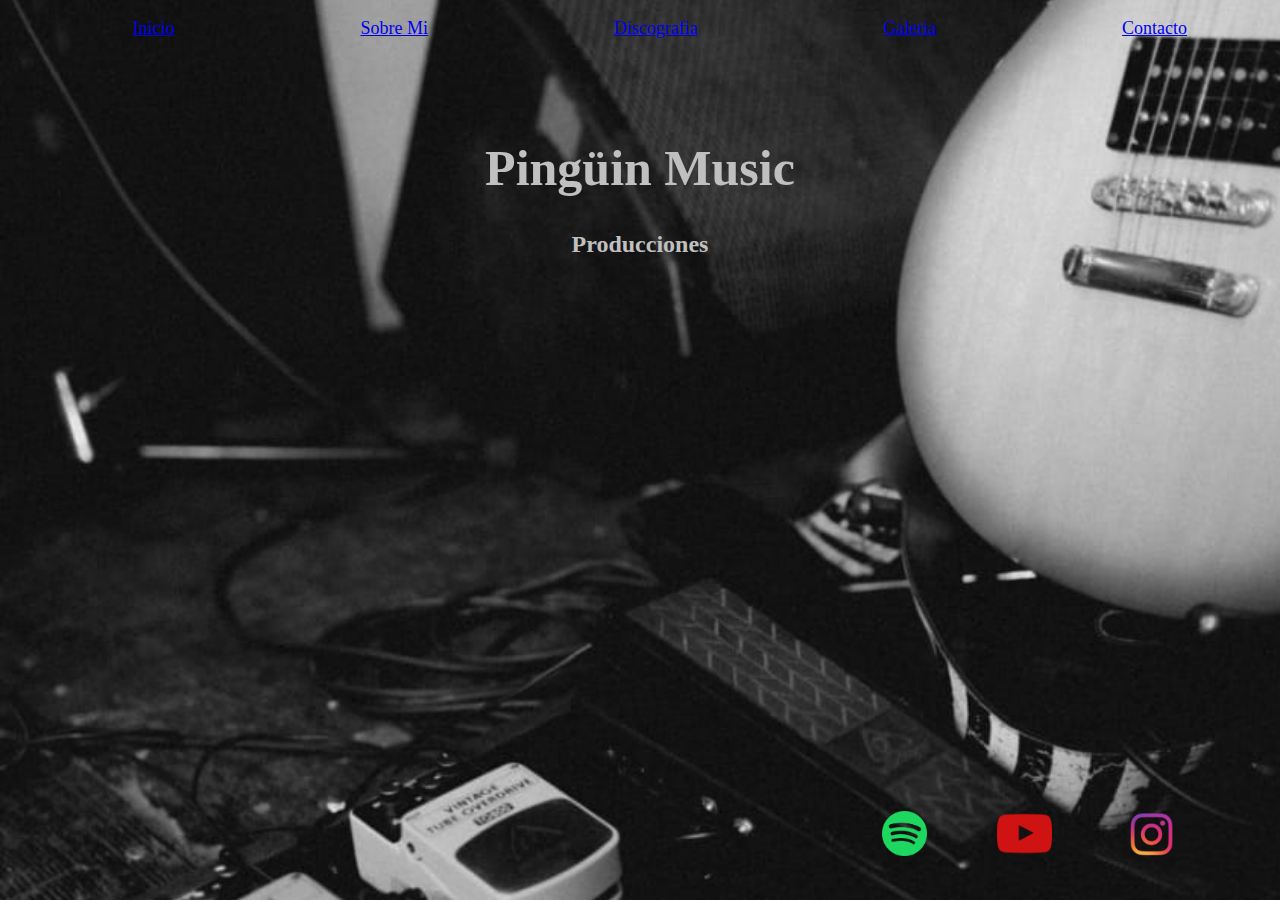
==== index.html @ 5a03ac73 "first commit" ====
<!DOCTYPE html>
    <html lang="en" >

    <head>
        <meta charset="UTF-8">
        <meta http-equiv="X-UA-Compatible" content="IE=edge">
        <meta name="viewport" content="width=device-width, initial-scale=1.0">
        <title>Document</title>
        <link rel="stylesheet" href="./css/estilos.css">
    </head>
    
    <body>
    
        <div class="ImagenDeFondo"></div>

            <header>
                <nav>
                    <ul class="MenuBarra"> 
                        <li><a href="./index.html">Inicio</a></li>
                        <li><a href="./pages/SobreMi.html">Sobre Mi</a></li>
                        <li><a href="./pages/Discografia.html">Discografia</a></li>
                        <li><a href="./pages/Galeria.html">Galeria</a></li>
                        <li><a href="./pages/contacto.html">Contacto</a></li>
                    </ul>
                
                </nav>
            </header>
           
        <main>
            <section>
                <h1 class="TituloInicio"> Pingüin Music</h1>
                
                <article>
                    
                    <h2 class="H2Inicio">Producciones</h2>
                
                </article>

            </section>


        </main>
        <footer class="socialMedia">
            
            <a class="socialMediaIcon" href="https://open.spotify.com/artist/5aIC7fsII3xORMY0ATYs2C?si=aKPn_-DeSMuju7faQBp2Vg "target="_blank">
            <img src="./images/spotify (1).png" width="45px" height="45px "alt="spotify"></a>
           
            <a class="socialMediaIcon" href="https://www.youtube.com/@pinguinmusic3667/featured" target="_blank">
            <img src="./images/kisspng-youtube-red-logo-computer-icons-youtube-5abe39fee829f5.389212271522416126951.png"
             width="55px" height="55px" alt="youtube"> </a>
            
            <a class="socialMediaIcon" href="https://www.instagram.com/pinguinmusicc/ "target="_blank"> 
            <img src="./images/Instagram (2).png" width="59px" height="44px"" alt=""> </a>           
            
            
        </footer>
        
    </body>
    </html>
---- css/estilos.css ----
body {
    margin: 0px;
}

.ImagenDeFondo{
position: absolute;
z-index: -1;
left: 0;
bottom: 0;
/* opacity: 0.2;     */


    width: 100%;
    height: 100%;
    background-image: url(../images/edae34e6-b099-4c86-a54f-4ae640be6260.jpg);
    background-size:cover;
    background-position: center center;
    
    background-repeat: no-repeat;
    
    /* background-attachment: fixed; */
}

.MenuBarra{
    display: flex;
    justify-content: space-around;
    font-size:large;
    
}
 .socialMedia{
    display: flex;
    justify-content: end;
    align-items: center;
    position:absolute;
    width: 95%;
    bottom: 0;
 }

 .socialMediaIcon {
    margin: 35px;
    
 }
 .TituloInicio{
    margin-top: 100px;
    color: #C0C0C0;
    font-size:50px ;
    text-align: center;
 }
.H2Inicio{
    color: #C0C0C0;
    text-align: center;
}
.Pinguino{
    text-align: center;

}
 ul{
    list-style: none;
 }
 
 .Probando{
    display: flex;
    align-items: center;
 }


.VideosGaleria{
    
    padding-top: 20px;
    margin-left: 170px;
     
}
.VideosGaleria>iframe{
   
   


}
.GaleriaFotosGrupo2{
    width:100%;

    display: flex;
    flex-wrap: wrap;
    justify-content: center;
   
}

.GaleriaFotosGrupo2 > img {
    margin: 20px;
    max-width: 500px;
    object-fit: contain;
}

.aboutMe{
    text-justify:distribute;
    text-size-adjust: 25px;
    margin-left: 250px; 
    margin-right: 250px;
}
.ColorFondoSobremi{

 background-image: linear-gradient( 135deg, #F05F57 10%, #360940 100%);;
}
.MainGaleria{
    background-color: black;
}

.h1Galeria{
    padding-top: 95px;
    margin-left: 70px;
    text-align:left;
   color: #C0C0C0;
   text-decoration: underline;
}

.Album{
    display: flex;
    justify-content: center;
}

.Sencillos{
    width:100%;
    padding:50px;
    margin-right: 20px;
    display:flex;
    flex-wrap: wrap;
    justify-content:center;
}

.Sencillos>iframe{
    max-width: 600px;
}

.contacto{
    padding-top:100px;
    display: flex;
    justify-content:space-around;
    margin: 50px;
}


.Formulario{
    display: flex;
    flex-direction: column;
    align-items: center;

}

.Botones {
    width: 100%;
    display: flex;
    justify-content: space-around;
}
.textoContacto{
    text-align: right;
    max-width:370px;
    font-size: xx-large;
}
.HacheUno{
    font-size:x-large;
    text-align:left;
}
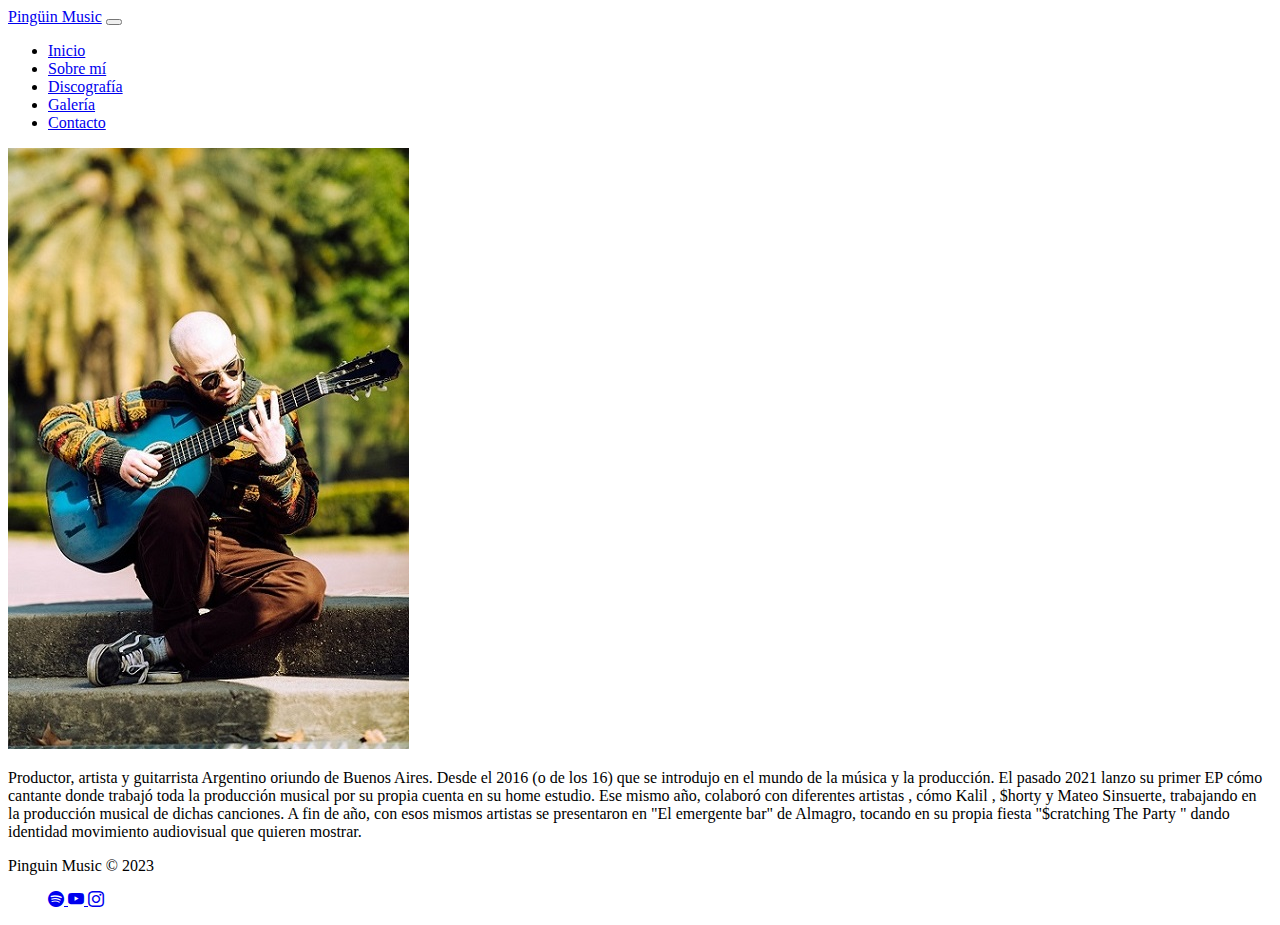
==== commit 4fc679fd: "use bootstrap to refactor the index page" ====
--- a/index.html
+++ b/index.html
@@ -6,54 +6,80 @@
         <meta http-equiv="X-UA-Compatible" content="IE=edge">
         <meta name="viewport" content="width=device-width, initial-scale=1.0">
         <title>Document</title>
-        <link rel="stylesheet" href="./css/estilos.css">
-    </head>
-    
+        <!-- <link rel="stylesheet" href="./css/estilos.css"> -->
+        <link href="https://cdn.jsdelivr.net/npm/bootstrap@5.2.3/dist/css/bootstrap.min.css" rel="stylesheet" integrity="sha384-rbsA2VBKQhggwzxH7pPCaAqO46MgnOM80zW1RWuH61DGLwZJEdK2Kadq2F9CUG65" crossorigin="anonymous">
+        <link rel="stylesheet" href="https://cdn.jsdelivr.net/npm/bootstrap-icons@1.10.3/font/bootstrap-icons.css">
+
+    <head/>
     <body>
-    
-        <div class="ImagenDeFondo"></div>
+        <div class="container">
+            <nav class="navbar navbar-expand-md navbar-light">
+                <div class="container-fluid">
 
-            <header>
-                <nav>
-                    <ul class="MenuBarra"> 
-                        <li><a href="./index.html">Inicio</a></li>
-                        <li><a href="./pages/SobreMi.html">Sobre Mi</a></li>
-                        <li><a href="./pages/Discografia.html">Discografia</a></li>
-                        <li><a href="./pages/Galeria.html">Galeria</a></li>
-                        <li><a href="./pages/contacto.html">Contacto</a></li>
-                    </ul>
-                
-                </nav>
-            </header>
-           
-        <main>
-            <section>
-                <h1 class="TituloInicio"> Pingüin Music</h1>
-                
-                <article>
-                    
-                    <h2 class="H2Inicio">Producciones</h2>
-                
-                </article>
-
-            </section>
+                    <a class="navbar-brand" href="#">Pingüin Music</a>
+                    <button class="navbar-toggler" type="button" data-bs-toggle="collapse" data-bs-target="#navbarNav" aria-controls="navbarNav" aria-expanded="false" aria-label="Toggle navigation">
+                        <span class="navbar-toggler-icon"></span>
+                    </button>
+                    <div class="navbar-collapse collapse" id="navbarNav">
+                        <ul class="navbar-nav me-auto">
+                            <li class="nav-item">
+                                <a class="nav-link" href="./index.html">Inicio</a>
+                            </li>
+                            <li class="nav-item">
+                                <a class="nav-link" href="./pages/SobreMi.html">Sobre mí</a>
+                            </li>
+                            <li class="nav-item">
+                                <a class="nav-link" href="./pages/Discografia.html">Discografía</a>
+                            </li>
+                            <li class="nav-item">
+                                <a class="nav-link" href="./pages/Galeria.html">Galería</a>
+                            </li>
+                            <li class="nav-item">
+                                <a class="nav-link" href="./pages/contacto.html">Contacto</a>
+                            </li>
+                        </ul>
+                        </div>
+                    </div>
+            </nav>
+            <div class="container-fluid">
+                <div class="row">
+                    <img class="img-fluid col-md-4" src="./images/Como Lo Ibamos a Saber--76.jpg" alt="">
+                    <p class="col-md-8">
+                        Productor, artista y guitarrista Argentino oriundo de Buenos Aires. 
+                        Desde el 2016 (o de los 16) que se introdujo en el mundo de la música y la producción.
+                        El pasado 2021 lanzo su primer EP cómo cantante donde trabajó toda la producción musical 
+                        por su propia cuenta en su home estudio.
+                        Ese mismo año, colaboró con diferentes artistas , cómo Kalil , $horty y Mateo Sinsuerte, 
+                        trabajando en la producción musical de dichas canciones.
+                        A fin de año, con esos mismos artistas se presentaron en "El emergente bar" de Almagro, 
+                        tocando en su propia fiesta "$cratching The Party " dando identidad movimiento audiovisual que quieren mostrar.
+                    </p>
+                </div>
+            </div>
+            <footer class="d-flex flex-wrap justify-content-between align-items-center py-3 my-4 border-top">
+                <div class="col-md-4 d-flex align-items-center">
+                  <span class="text-muted">Pinguin Music © 2023</span>
+                </div>
+            
+                <ul class="nav col-md-4 justify-content-end align-items-center list-unstyled d-flex">
+                    <a class="m-2" href="https://open.spotify.com/artist/5aIC7fsII3xORMY0ATYs2C?si=aKPn_-DeSMuju7faQBp2Vg "target="_blank">
+                        <i class="bi bi-spotify text-muted fs-3"></i>
+                    </a>
+                       
+                    <a class="m-2" href="https://www.youtube.com/@pinguinmusic3667/featured" target="_blank">
+                        <i class="bi bi-youtube text-muted fs-3"></i>
+                        <!-- <img src="./images/kisspng-youtube-red-logo-computer-icons-youtube-5abe39fee829f5.389212271522416126951.png" width="30px" alt="youtube"> -->
+                    </a>
+                        
+                    <a class="m-2" href="https://www.instagram.com/pinguinmusicc/ "target="_blank"> 
+                        <i class="bi bi-instagram text-muted fs-3"></i>
+                    </a>
+                </ul>
+              </footer>
 
 
-        </main>
-        <footer class="socialMedia">
-            
-            <a class="socialMediaIcon" href="https://open.spotify.com/artist/5aIC7fsII3xORMY0ATYs2C?si=aKPn_-DeSMuju7faQBp2Vg "target="_blank">
-            <img src="./images/spotify (1).png" width="45px" height="45px "alt="spotify"></a>
-           
-            <a class="socialMediaIcon" href="https://www.youtube.com/@pinguinmusic3667/featured" target="_blank">
-            <img src="./images/kisspng-youtube-red-logo-computer-icons-youtube-5abe39fee829f5.389212271522416126951.png"
-             width="55px" height="55px" alt="youtube"> </a>
-            
-            <a class="socialMediaIcon" href="https://www.instagram.com/pinguinmusicc/ "target="_blank"> 
-            <img src="./images/Instagram (2).png" width="59px" height="44px"" alt=""> </a>           
-            
-            
-        </footer>
+        </div>
+        <script src="https://cdn.jsdelivr.net/npm/bootstrap@5.2.3/dist/js/bootstrap.bundle.min.js" integrity="sha384-kenU1KFdBIe4zVF0s0G1M5b4hcpxyD9F7jL+jjXkk+Q2h455rYXK/7HAuoJl+0I4" crossorigin="anonymous"></script>
         
     </body>
     </html>--- a/css/estilos.css
+++ b/css/estilos.css
@@ -1,67 +1,6 @@
 body {
     margin: 0px;
 }
-
-.ImagenDeFondo{
-position: absolute;
-z-index: -1;
-left: 0;
-bottom: 0;
-/* opacity: 0.2;     */
-
-
-    width: 100%;
-    height: 100%;
-    background-image: url(../images/edae34e6-b099-4c86-a54f-4ae640be6260.jpg);
-    background-size:cover;
-    background-position: center center;
-    
-    background-repeat: no-repeat;
-    
-    /* background-attachment: fixed; */
-}
-
-.MenuBarra{
-    display: flex;
-    justify-content: space-around;
-    font-size:large;
-    
-}
- .socialMedia{
-    display: flex;
-    justify-content: end;
-    align-items: center;
-    position:absolute;
-    width: 95%;
-    bottom: 0;
- }
-
- .socialMediaIcon {
-    margin: 35px;
-    
- }
- .TituloInicio{
-    margin-top: 100px;
-    color: #C0C0C0;
-    font-size:50px ;
-    text-align: center;
- }
-.H2Inicio{
-    color: #C0C0C0;
-    text-align: center;
-}
-.Pinguino{
-    text-align: center;
-
-}
- ul{
-    list-style: none;
- }
- 
- .Probando{
-    display: flex;
-    align-items: center;
- }
 
 
 .VideosGaleria{
@@ -70,12 +9,7 @@
     margin-left: 170px;
      
 }
-.VideosGaleria>iframe{
-   
-   
 
-
-}
 .GaleriaFotosGrupo2{
     width:100%;
 
@@ -96,10 +30,6 @@
     text-size-adjust: 25px;
     margin-left: 250px; 
     margin-right: 250px;
-}
-.ColorFondoSobremi{
-
- background-image: linear-gradient( 135deg, #F05F57 10%, #360940 100%);;
 }
 .MainGaleria{
     background-color: black;
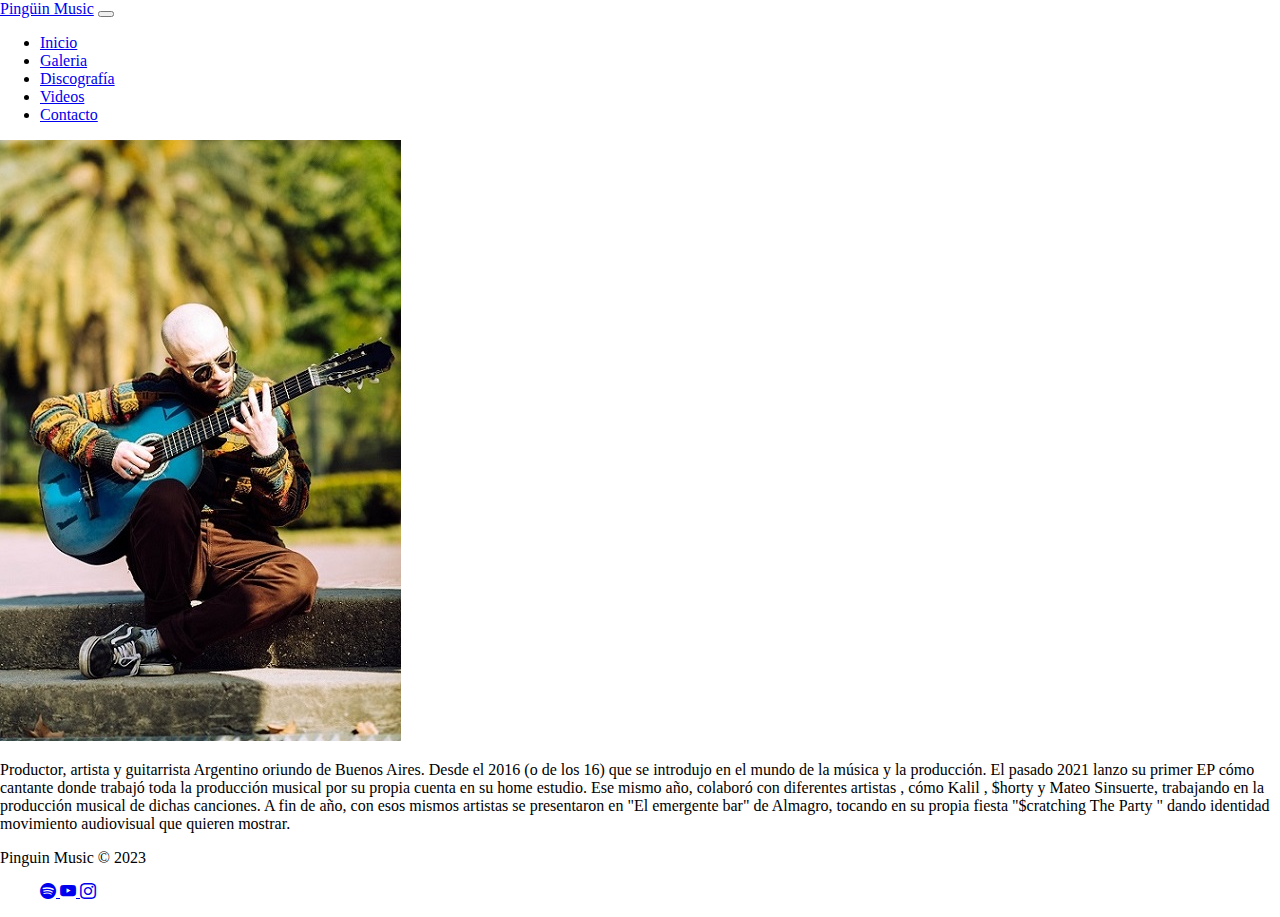
==== commit c5803c68: "more work with bootstrap" ====
--- a/index.html
+++ b/index.html
@@ -6,7 +6,7 @@
         <meta http-equiv="X-UA-Compatible" content="IE=edge">
         <meta name="viewport" content="width=device-width, initial-scale=1.0">
         <title>Document</title>
-        <!-- <link rel="stylesheet" href="./css/estilos.css"> -->
+        <link rel="stylesheet" href="./css/estilos.css">
         <link href="https://cdn.jsdelivr.net/npm/bootstrap@5.2.3/dist/css/bootstrap.min.css" rel="stylesheet" integrity="sha384-rbsA2VBKQhggwzxH7pPCaAqO46MgnOM80zW1RWuH61DGLwZJEdK2Kadq2F9CUG65" crossorigin="anonymous">
         <link rel="stylesheet" href="https://cdn.jsdelivr.net/npm/bootstrap-icons@1.10.3/font/bootstrap-icons.css">
 
@@ -26,13 +26,13 @@
                                 <a class="nav-link" href="./index.html">Inicio</a>
                             </li>
                             <li class="nav-item">
-                                <a class="nav-link" href="./pages/SobreMi.html">Sobre mí</a>
+                                <a class="nav-link" href="./pages/Galeria.html">Galeria</a>
                             </li>
                             <li class="nav-item">
                                 <a class="nav-link" href="./pages/Discografia.html">Discografía</a>
                             </li>
                             <li class="nav-item">
-                                <a class="nav-link" href="./pages/Galeria.html">Galería</a>
+                                <a class="nav-link" href="./pages/Videos.html">Videos</a>
                             </li>
                             <li class="nav-item">
                                 <a class="nav-link" href="./pages/contacto.html">Contacto</a>
--- a/css/estilos.css
+++ b/css/estilos.css
@@ -1,28 +1,8 @@
 body {
     margin: 0px;
 }
-
-
-.VideosGaleria{
-    
-    padding-top: 20px;
-    margin-left: 170px;
-     
-}
-
-.GaleriaFotosGrupo2{
-    width:100%;
-
-    display: flex;
-    flex-wrap: wrap;
-    justify-content: center;
-   
-}
-
-.GaleriaFotosGrupo2 > img {
-    margin: 20px;
-    max-width: 500px;
-    object-fit: contain;
+.mi-clase{
+    max-width: 1000px;
 }
 
 .aboutMe{
@@ -31,17 +11,7 @@
     margin-left: 250px; 
     margin-right: 250px;
 }
-.MainGaleria{
-    background-color: black;
-}
 
-.h1Galeria{
-    padding-top: 95px;
-    margin-left: 70px;
-    text-align:left;
-   color: #C0C0C0;
-   text-decoration: underline;
-}
 
 .Album{
     display: flex;
@@ -60,6 +30,7 @@
 .Sencillos>iframe{
     max-width: 600px;
 }
+
 
 .contacto{
     padding-top:100px;
@@ -86,7 +57,3 @@
     max-width:370px;
     font-size: xx-large;
 }
-.HacheUno{
-    font-size:x-large;
-    text-align:left;
-}